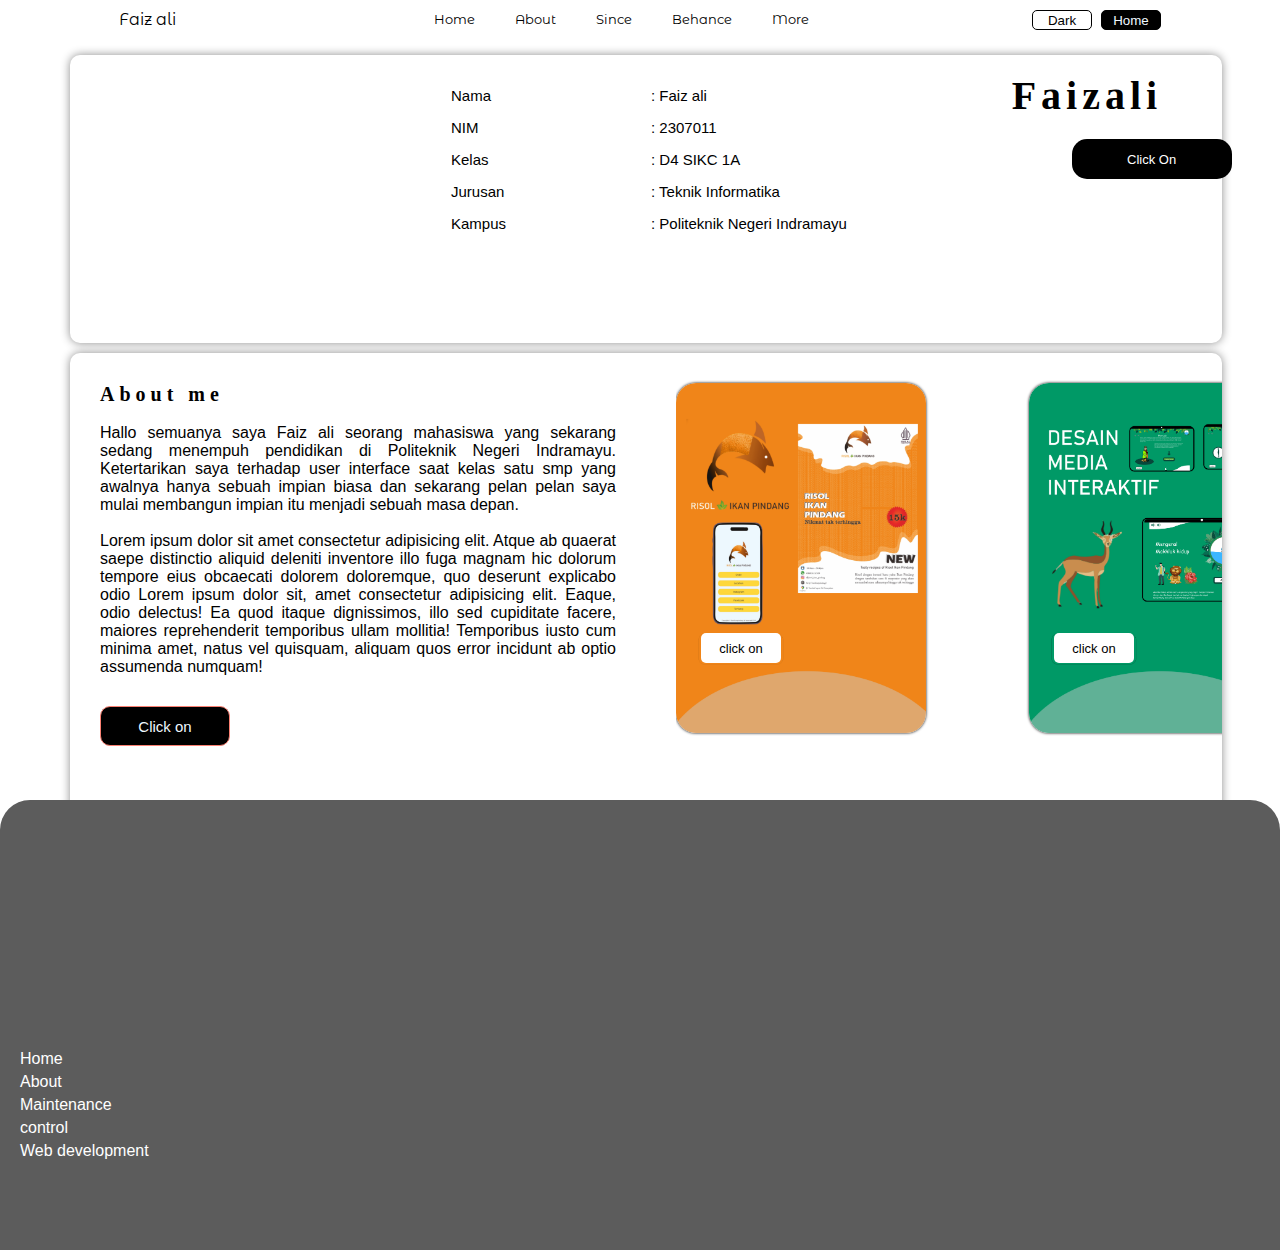
==== iprofil.html @ e5b218af "s" ====
<!DOCTYPE html>
<html lang="en">
<head>
    <meta charset="UTF-8">
    <meta name="viewport" content="width=device-width, initial-scale=1.0">
    <link rel="stylesheet" href="https://cdnjs.cloudflare.com/ajax/libs/font-awesome/6.5.1/css/all.min.css" integrity="sha512-DTOQO9RWCH3ppGqcWaEA1BIZOC6xxalwEsw9c2QQeAIftl+Vegovlnee1c9QX4TctnWMn13TZye+giMm8e2LwA==" crossorigin="anonymous" referrerpolicy="no-referrer" />
    <link rel="shortcut icon" href="img/logo.png" type="image/x-icon">
    <link rel="preconnect" href="https://fonts.googleapis.com">
    <link rel="preconnect" href="https://fonts.gstatic.com" crossorigin>
    <link href="https://fonts.googleapis.com/css2?family=Montserrat+Alternates:wght@600&display=swap" rel="stylesheet">

    <link rel="stylesheet" href="iprofil.css">
    <title>Profile</title>
</head>

<nav>
    <div class="logo">Faiz ali</div>

    <ul>
        <li><a href="index.html">Home</a></li>
        <li><a href="#">About</a></li>
        <li><a href="#">Since</a></li>
        <li><a href="#">Behance</a></li>
        <li><a href="#">More</a></li>
    </ul>

    <div class="btn">
        <button class="plo">Dark</button>
        <button style="background-color: black; color: aliceblue;">Home</button>
    </div>

</nav>

<body>

    <div class="page1">
        <div class="con1">
            <div class="foto"></div>
            <div class="bio">
                <div class="depan">
                    <ul>
                        <li>Nama</li>
                        <li>NIM</li>
                        <li>Kelas</li>
                        <li>Jurusan</li>
                        <li>Kampus</li>
                    </ul>

                </div>
                <div class="belakang">
                    <ul>
                        <li>: Faiz ali</li>
                        <li>: 2307011</li>
                        <li>: D4 SIKC 1A</li>
                        <li>: Teknik Informatika</li>
                        <li>: Politeknik Negeri Indramayu</li>
                    </ul>
                </div>
            </div> 
                 <div class="media">
                    <h2>Faizali</h2>
                <a href="index.html"><i class="fa-solid fa-house fa-2xl"></i></a>
                <a href="https://www.instagram.com/faizalii_/"><i class="fa-brands fa-instagram fa-2xl"></i></a>
                <a href="https://www.facebook.com/"><i class="fa-brands fa-facebook fa-2xl"></i></a>
                <a href="https://www.github.com/"><i class="fa-brands fa-github fa-2xl "></i></a>
                <button>Click On</button>
                </div>
             </div>

       <div class="con2">

        <div class="about">
            <h3>About me</h3><br>
            <p>Hallo semuanya saya Faiz ali seorang mahasiswa yang sekarang sedang menempuh pendidikan di Politeknik Negeri Indramayu. Ketertarikan saya terhadap user interface saat kelas satu smp yang awalnya hanya sebuah impian biasa dan sekarang pelan pelan saya mulai membangun impian itu menjadi sebuah masa depan.</p> <br>
            <p>Lorem ipsum dolor sit amet consectetur adipisicing elit. Atque ab quaerat saepe distinctio aliquid deleniti inventore illo fuga magnam hic dolorum tempore eius obcaecati dolorem doloremque, quo deserunt explicabo odio Lorem ipsum dolor sit, amet consectetur adipisicing elit. Eaque, odio delectus! Ea quod itaque dignissimos, illo sed cupiditate facere, maiores reprehenderit temporibus ullam mollitia! Temporibus iusto cum minima amet, natus vel quisquam, aliquam quos error incidunt ab optio assumenda numquam!</p>

            <button>Click on</button>
        </div>

        <div class="me">
            <div class="slider">
                <div class="card">
                    <a href="#"><button>click on</button></a>
                </div>
                <div class="card">
                    <a href="#"><button>click on</button></a>
                </div>
                <div class="card">
                    <a href="#"><button>click on</button></a>
                </div>
                <div class="card">
                    <a href="#"><button>click on</button></a>
                </div>
                <div class="card" style="margin-right: 10px;">
                    <a href="#"><button>click on</button></a></div>
            </div>
        </div>


       </div>
    </div>

    

<div class="footer">
    <div class="fot1">
        <ul>
            <li><a href="#">Home</a></li>
            <li><a href="#">About</a></li>
            <li><a href="#">Maintenance</a></li>
            <li><a href="#">control</a></li>
            <li><a href="#">Web development</a></li>
        </ul>
    </div>
    <div class="fot2"></div>

</div>

</body>

<script src="iprofi.js"></script>
</html>
---- iprofil.css ----
*{
    padding: 0px;
    margin: 0px;
}

/* @font-face{font-family: champgne; src:("img/Champagne.ttf");} */

.logo {
    font-family: 'Montserrat Alternates', sans-serif;
}


.logo img{
    width: 100px;
}

nav{
    background-color: rgba(255, 255, 255, 0);
    padding: 10px;
    display: flex;
    justify-content: space-around;
}

nav ul{
    display: flex;
}

nav ul li{
    list-style: none;
    margin-left: 40px;
}

nav ul li a{
    text-decoration: none;
    font-family: 'Segoe UI', Tahoma, Geneva, Verdana, sans-serif;
    font-size: 13px;
    color: inherit;
    font-family: 'Montserrat Alternates', sans-serif;
}

nav ul li a:hover{
    text-decoration: underline 3px;
    transition: all .2s;
}


.box{
    display: none;
    flex-direction: column;
}

.box span{
    border-radius: 5px;
    width: 24px;
    height: 5px;
    background-color: black;
    margin: 1px;
}

.btn button{
    width: 60px;
    height: 20px;
    margin-left: 5px;
    background-color: white;
    border: 1px solid black;
    border-radius: 5px;
    font-family: 'Segoe UI', Tahoma, Geneva, Verdana, sans-serif;

}

.btn button:hover{
    background-color: black;
    cursor: pointer;
    transition: all .2s;
    border: 1px solid white;
    color: white;
}

.btn button:active{
    scale: 0.9;
}

.page1{
    width: 100%;
    height: 100vh;
    background-color: rgb(255, 255, 255);
    margin-top: -45px;
    padding-top: 50px;
    transition: all .5s;
    
}

.con1{
    width: 90%;
    height: 32vh;
    background-color: rgb(255, 255, 255);
    display: flex;
    justify-content: space-around;
    margin-left: 70px;
    margin-top: 10px;
    border: none;
    border-radius: 10px;
    box-shadow: 0px 0px 10px rgb(141, 141, 141);
}

.foto{
    width: 200px;
    height: 200px;
    background-color: #3fdd7c;
    margin-top: 17px;
    border-radius: 10px;
    background: url(img/qq.png);
    background-size: cover;
    animation:bs 10s infinite ;
}

.bio{
    width: 450px;
    height: 200px;
    margin-top: 17px;
    /* background-color: #4788dd; */
    display: flex;
    border-radius: 10px;
   
}


.media{
    width: 200px;
    height: 200px;
    /* background-color: #97f8bc; */
    margin-top: 17px;
    border-radius: 10px;
}


.media h2{
    font-family: champagne;
    font-size: 40px;
    margin-left: 40px;
    letter-spacing: 5px;
}

.media i{
    margin-left: 20px;
    margin-top: 30px;
    border: #3fdd7c !important;
    color: black;
}

.media i:hover{
    scale: .90!important;
    cursor: pointer;
    color: #4788dd;
}

.media i:active{
    scale: .80!important;
   
}

.media button{
    width: 160px;
    margin-left: 20px;
    height: 40px;
    background-color: black;
    border-radius: 15px;
    color: white;
    border: none;
    margin-top:20px;
    font-size: 13px;
}


.media button:hover{
    background-color: white;
    color: black;
    border: 1px solid salmon;
    cursor: pointer;
    transition: .2s all;
}
.media button:active{
   scale: .9;
}




.depan{
    width: 200px;
    height: 200px;
    /* background-color: #96c3d7; */
}

.belakang{
    width: 250px;
    height: 200px;
    /* background-color: #87d1f1; */
}

.depan ul li{
    margin-left:30px ;
    list-style: none;
    margin-top: 15px;
    font-size: 15px;
    font-family: 'Segoe UI', Tahoma, Geneva, Verdana, sans-serif;
}

.belakang ul li{
    margin-left:30px ;
    list-style: none;
    margin-top: 15px;
    font-size: 15px;
    font-family: 'Segoe UI', Tahoma, Geneva, Verdana, sans-serif;
}



.con2{
    width: 90%;
    height: 55vh;
    background-color: rgb(255, 255, 255);
    display: flex;
    justify-content: space-around;
    margin-left: 70px;
    margin-top: 10px;
    border: none;
    border-radius: 10px;
    box-shadow: 0px 0px 10px rgb(141, 141, 141);
}

.about{
    width: 50%;
    height: 70%;
    /* background-color: #4788dd; */
    margin: 30px;
}

.about h3{
    font-size: 20px;
    font-family:champagne ;
    letter-spacing: 5px;
}

.about p{
    font-family: 'Segoe UI', Tahoma, Geneva, Verdana, sans-serif;
    text-align: justify;
}

.about button{
        margin-top: 30px;
        border: none;
        width: 130px;
        height: 40px;
        background-color: rgb(0, 0, 0);
        border-radius: 10px;
        color: aliceblue;
        font-family: 'Segoe UI', Tahoma, Geneva, Verdana, sans-serif;
        font-size: 15px;
        border: 1px solid salmon;
}

.about button:hover{
    background-color: white;
    color: black;
    cursor: pointer;
    transition: all .2s;
}

.about button:active{
    scale: .8;
    
}

.me{
    width: 50%;
    height: 100%;
    /* background-color: #4788dd; */
    border-radius: 10px;
}



@keyframes bs {
    0%{
        box-shadow: 0px 0px 20px rgb(136, 136, 136);
    }
    50%{
        box-shadow: 0px 0px 20px rgb(51, 169, 0);
    }
    100%{
        box-shadow: 0px 0px 20px rgb(50, 47, 255);
    }
}

.button{
    justify-content: center;
    width: 350px;
    height: 40px;
    border-radius: 10px;
    border: none;
    background-color: white;
    margin-left: 30px;
    margin-bottom: 20px;
    display: flex;
    justify-content: space-between;
}

.a1{
    width: 50px;
    height: 40px;
    background-color: rgb(255, 255, 255);
    border-radius: 10px;
}

.a2{
    width: 50px;
    height: 40px;
    background-color: aqua;
    border-radius: 10px;
    background: url(img/logo.png);
    background-size: 40px;
    background-repeat: no-repeat;
}

.a3{
    width: 50px;
    height: 40px;
    background-color: rgb(255, 255, 255);
    border-radius: 10px;
}

.button:hover{
    margin-bottom: 30px;
    transition: all .2s;
    cursor: pointer;
   
}

.button:active{
   scale: 0.9;
}

@keyframes change {
    0% { color: #ffffff;}
    20% { color: #96c3d7;}
    40% { color: #4788dd;}
    60% { color: #3fdd7c;}
    80% { color: #ffd93f;}
    100% { color: rgb(255, 82, 82);}
    
}

.fot1{
    width: 50%;
    height: 50vh;
    
}

.fot2{
    width: 50%;
    height: 50vh;
    
}




.footer{
   border-top-left-radius: 30px;
   border-top-right-radius: 30px;
    width: 100%;
    height: 50vh;
    background-color: rgb(92, 92, 92);
    background-size: cover;
    display: flex;
    position: absolute;
    top: 800px;
}


.fot1 ul{
    margin-top: 250px;
}

.fot1 ul li{
    margin-left: 20px;
    margin-top: 5px;
   
    list-style: none;
}

.fot1 ul li a{
    color: rgb(255, 255, 255);
    text-decoration: none;
    font-family: 'Segoe UI', Tahoma, Geneva, Verdana, sans-serif;
}





.gelap{
    background-color: black;   
}


.page1.gelap{
    background-color: black;  
    animation: none; 
}
.putih{
   color: white;
}
.img2 h3.putih{
   color: white;
}

.slider{
    display: grid;
    grid-auto-flow: column;
    overflow-y: auto;
    scroll-snap-type: x mandatory;
    margin-left: 30px;
}

.slider .card:nth-child(1){
    background: url(img/k1.png);
    background-size: cover;
}

.slider .card:nth-child(2){
    background: url(img/k2.png);
    background-size: cover;
}

.slider .card:nth-child(3){
    background: url(img/k3.png);
    background-size: cover;
}

.slider .card:nth-child(4){
    background: url(img/k4.png);
    background-size: cover;
}

.slider .card:nth-child(5){
    background: url(img/k5.png);
    background-size: cover;
}

.slider .card:nth-child(6){
    background: url(img/kl.png);
    background-size: cover;
}


.card{
    width: 250px;
    height: 350px;
    background-color: #828282;
    border-radius: 20px;
    margin: 3px;
    margin-left: 100px;
    margin-top: 30px;
    grid-column-start: auto;
    scroll-snap-align: start;
    box-shadow: 0px 0px 3px black;
}

.card button{
    width:80px;
    height: 30px;
    border: none;
    margin-top:250px ;
    margin-left:25px ;
    border-radius: 5px;
    background-color: #ffffff;
    font-size: 13px;
}

.card button:hover{
    background-color: black;
    color: white;
    cursor: pointer;
}

.card button:active{
    scale: .9;
}

.slider::-webkit-scrollbar{
    display: none;
}
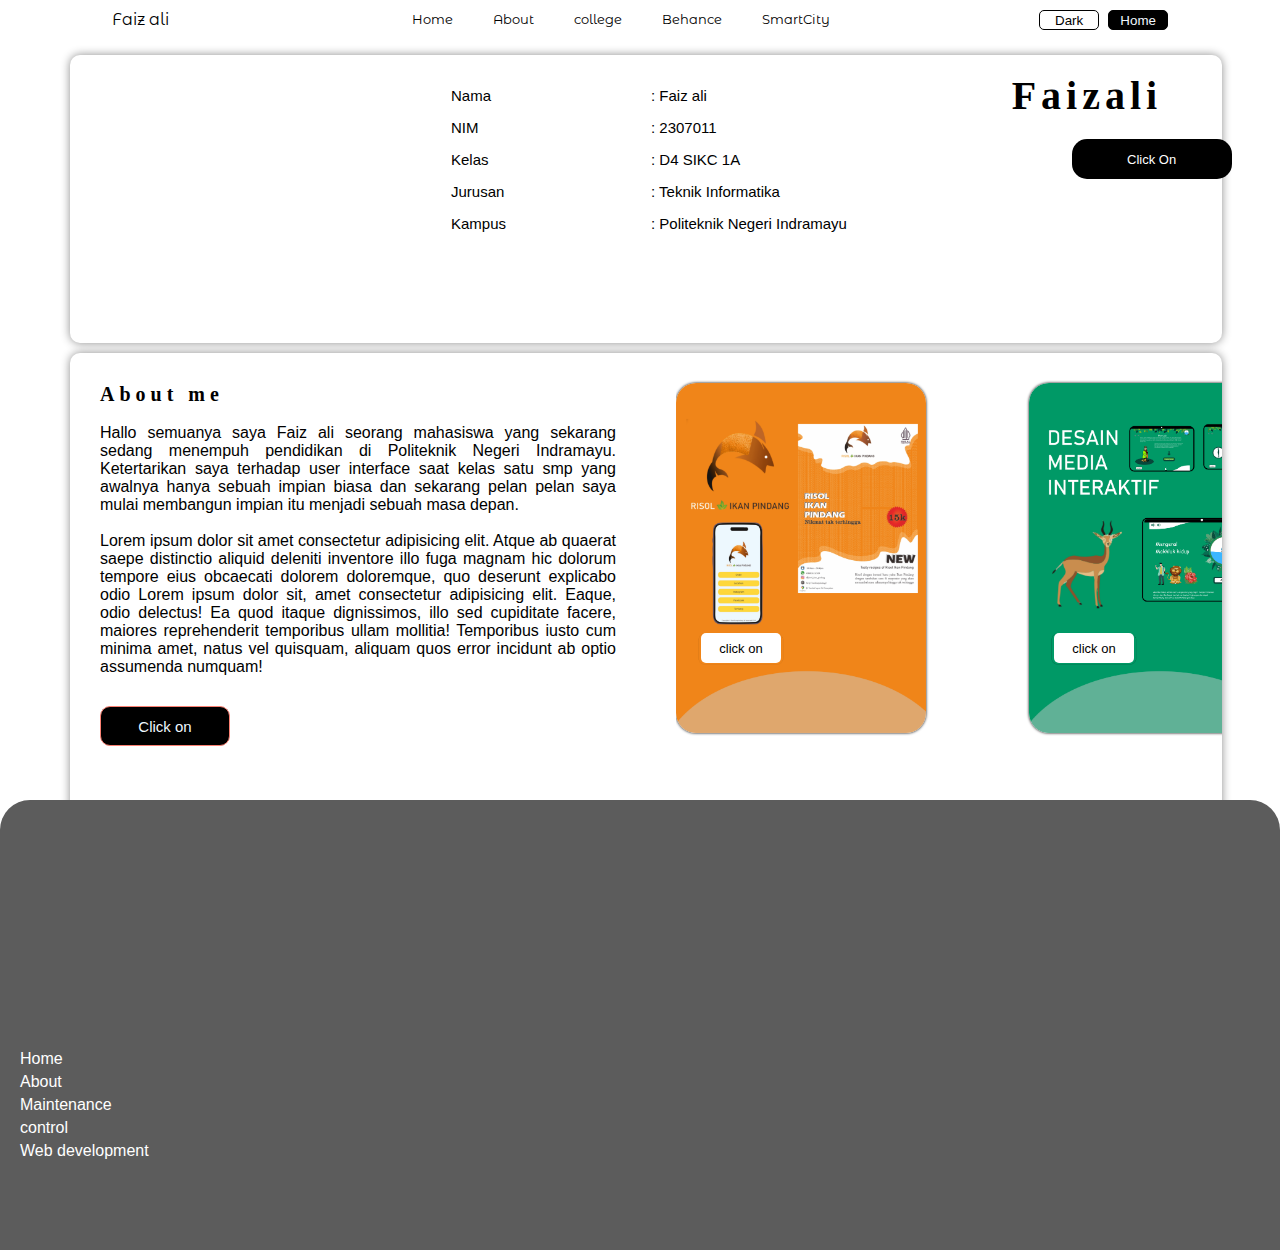
==== commit 361041ca: "s" ====
--- a/iprofil.html
+++ b/iprofil.html
@@ -17,11 +17,12 @@
     <div class="logo">Faiz ali</div>
 
     <ul>
-        <li><a href="index.html">Home</a></li>
-        <li><a href="#">About</a></li>
-        <li><a href="#">Since</a></li>
-        <li><a href="#">Behance</a></li>
-        <li><a href="#">More</a></li>
+        <li><a href="#">Home</a></li>
+        <li><a href="iprofil.html">About</a></li>
+        <li><a href="https://polindra.ac.id/">college</a></li>
+        <li><a href="https://www.behance.net/alifayz1">Behance</a></li>
+        <li><a href="https://smartcity.jakarta.go.id/id/">SmartCity</a></li>
+
     </ul>
 
     <div class="btn">
@@ -80,19 +81,19 @@
         <div class="me">
             <div class="slider">
                 <div class="card">
-                    <a href="#"><button>click on</button></a>
+                    <a href="https://mybiolink.github.io/risolpindang/"><button>click on</button></a>
                 </div>
                 <div class="card">
-                    <a href="#"><button>click on</button></a>
+                    <a href="https://www.behance.net/alifayz1"><button>click on</button></a>
                 </div>
                 <div class="card">
-                    <a href="#"><button>click on</button></a>
+                    <a href="https://mybiolink.github.io/multimedia/"><button>click on</button></a>
                 </div>
                 <div class="card">
-                    <a href="#"><button>click on</button></a>
+                    <a href="https://mybiolink.github.io/lastuborn/"><button>click on</button></a>
                 </div>
                 <div class="card" style="margin-right: 10px;">
-                    <a href="#"><button>click on</button></a></div>
+                    <a href="https://www.behance.net/alifayz1"><button>click on</button></a></div>
             </div>
         </div>
 
